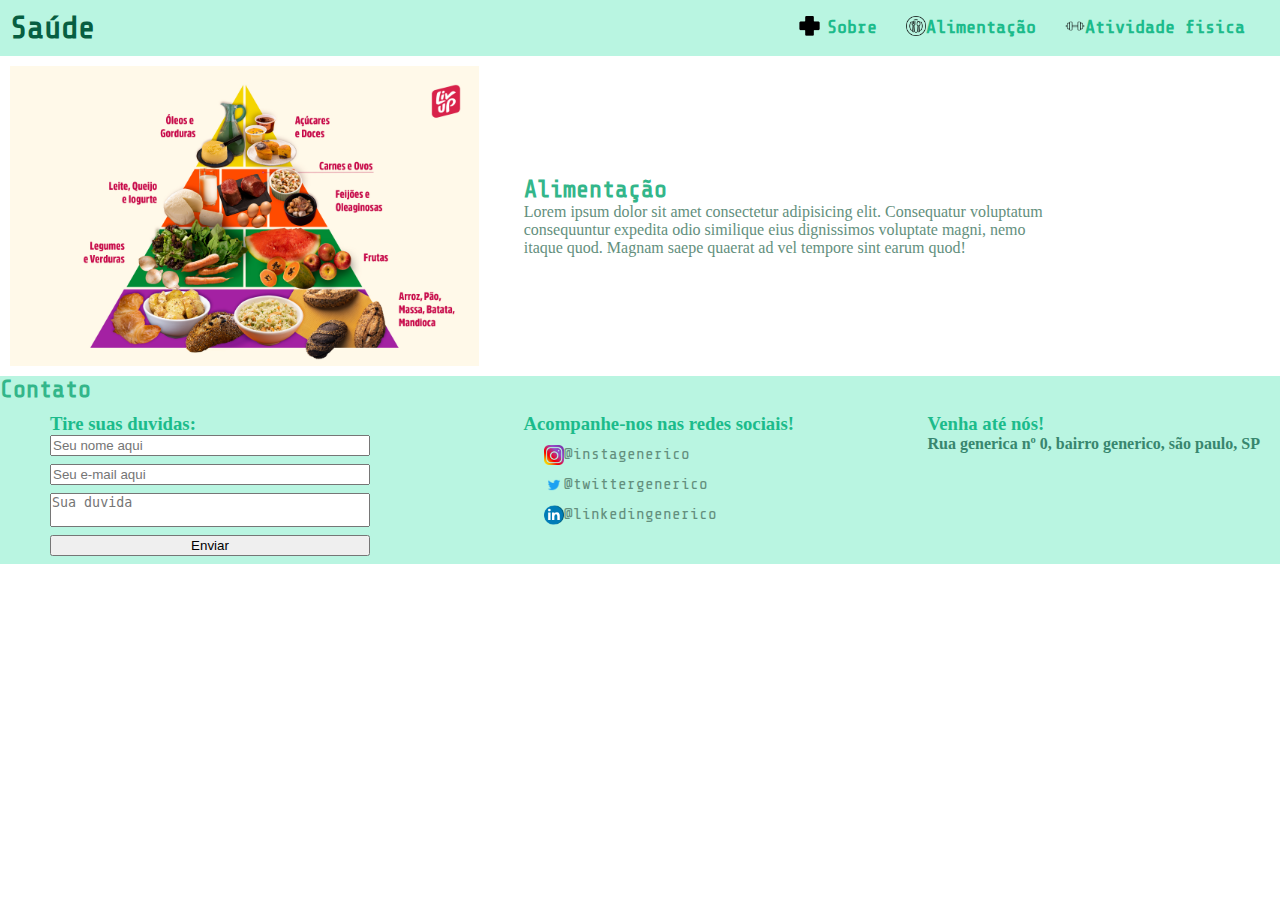
==== alimentação.html @ f801f5c9 "inicio" ====
<!DOCTYPE html>
<html lang="pt-br">
<head>
    <meta charset="UTF-8">
    <meta http-equiv="X-UA-Compatible" content="IE=edge">
    <meta name="viewport" content="width=device-width, initial-scale=1.0">
    <title>Saúde</title>
    <link rel="stylesheet" href="./main.css">
    <link rel="preconnect" href="https://fonts.googleapis.com">
<link rel="preconnect" href="https://fonts.gstatic.com" crossorigin>
<link href="https://fonts.googleapis.com/css2?family=Share+Tech+Mono&display=swap" rel="stylesheet">
<link rel="preconnect" href="https://fonts.googleapis.com">
<link rel="preconnect" href="https://fonts.gstatic.com" crossorigin>
<link href="https://fonts.googleapis.com/css2?family=Mogra&display=swap" rel="stylesheet">
<link rel="preconnect" href="https://fonts.googleapis.com">
<link rel="preconnect" href="https://fonts.gstatic.com" crossorigin>
<link href="https://fonts.googleapis.com/css2?family=Anton&display=swap" rel="stylesheet">
</head>
<body>
    <header>
        <div class="container">
            <h1>Saúde</h1>
            <nav>
                <ul>
                    <li>
                        <a href="/html/css parte2/atividadesite.html" class="Sobre">    
                            <img src="/imagens/saude.png" />
                            <h3>Sobre</h3>
                        </a>
                        <a href="/html/css parte2/alimentação.html" class="Alimentação">    
                            <img src="/imagens/carne.png" />
                            <h3>Alimentação</h3>
                        </a>
                        <a href="/html/css parte2/atividadefisica.html" class="Atividade fisica">    
                            <img src="/imagens/peso.png" />
                            <h3>Atividade fisica</h3>
                        </a>
                    </li>
                </ul>
            </nav>
        </div>
    </header>
    <section>
        <div class="container">
            <img src="/imagens/piramide alimentar.jpg" alt="">
            <div>
            <h2>Alimentação</h2>
                <p>
                    Lorem ipsum dolor sit amet consectetur adipisicing elit. Consequatur voluptatum consequuntur expedita odio similique eius dignissimos voluptate magni, nemo itaque quod. Magnam saepe quaerat ad vel tempore sint earum quod!
                </p>
            </div>
        </div>
    </section>
    <footer>
        <h2>Contato</h2>
    <section id="contact">
            <div class="contact">
            <div>
                <h3>Tire suas duvidas:</h3>
                    <form>
                        <input type="text" placeholder="Seu nome aqui">
                        <input type="email" placeholder="Seu e-mail aqui">
                        <textarea placeholder="Sua duvida"></textarea>
                        <button type="submit">Enviar</button>
                    </form>
            </div>
        </div>
        <div class="social">
            <h3>Acompanhe-nos nas redes sociais!</h3>
                <ul>
                    <a href="">
                            <img src="/imagens/insta.png" alt="">
                            <p>@instagenerico</p>
                    </a>
                    <a href="">
                            <img src="/imagens/Twitter.png" alt="">
                            <p>@twittergenerico</p>
                    </a>
                    <a href="">
                            <img src="/imagens/linkedin.png" alt="">
                            <p>@linkedingenerico</p>
                        </a>
                </ul>
        </div>
            <div>
                <h3>Venha até nós!</h3>
                <h4>Rua generica nº 0, bairro generico, são paulo, SP</h4>
            </div>
    </section>
    </footer>
    </body>
    </html>
---- main.css ----
* {
    margin: 0;
    padding: 0;
    box-sizing: border-box;
}

h1{
    color:rgb(7, 94, 65);
    font-family: 'Share Tech Mono', monospace;
}

h2 {
    color: rgb(51, 182, 138);
    font-family: 'Share Tech Mono', monospace;
}

h3 {
    color:rgb(28, 187, 139);    
}

h4 {
    color: rgb(56, 134, 110);
}

p {
    color: rgb(99, 143, 125);
}

header {
    background-color: rgb(185, 245, 225);
}

header img{
    height: 20px;
}

header a{
    text-decoration:none;
    padding-right: 25px;
    display: inline-flex;
    font-family: 'Share Tech Mono', monospace;
}

header nav li {
    display: inline;
    flex-wrap: wrap;
    background-color: none;
    align-items: end;
}

.container {
    max-width: 100%;
    width: 100%;
    margin: 0 auto;
    padding: 10px;
}

header .container,
section .container{
    display: flex;
    align-items: center;
    justify-content: space-between;
}

section .container p {
    align-items: flex-start;
    max-width: 75%;
    padding-left: 25px;
}

section .container h2 {
    padding-left: 25px;
}

section .container img {
    height: 300px;
}

#contact .container {
    display: block;
}

form input,
form textarea,
form button{
    display: block;
    width: 320px;
    margin-bottom: 8px;
    padding: 1px;
}

form textarea {
    resize:none ;
}

#contact{
    background-color: rgb(185, 245, 225);
    display: flex;
    justify-content: space-between;
    padding: 10px 0 0 10px; 
}
section div{
    padding: 0 20px;
}
.social a {
    text-decoration: none;
    display: flex;
}

.social img {
    height: 20px;
}

div .contact{
    padding-bottom:  25px;
}

footer {
    background-color: rgb(185, 245, 225);
}

footer a {
    padding:10px 0 0 20px ;
    font-family: 'Share Tech Mono', cursive;
}

footer h3 {
    font-family: 'Anton', 25px;
}
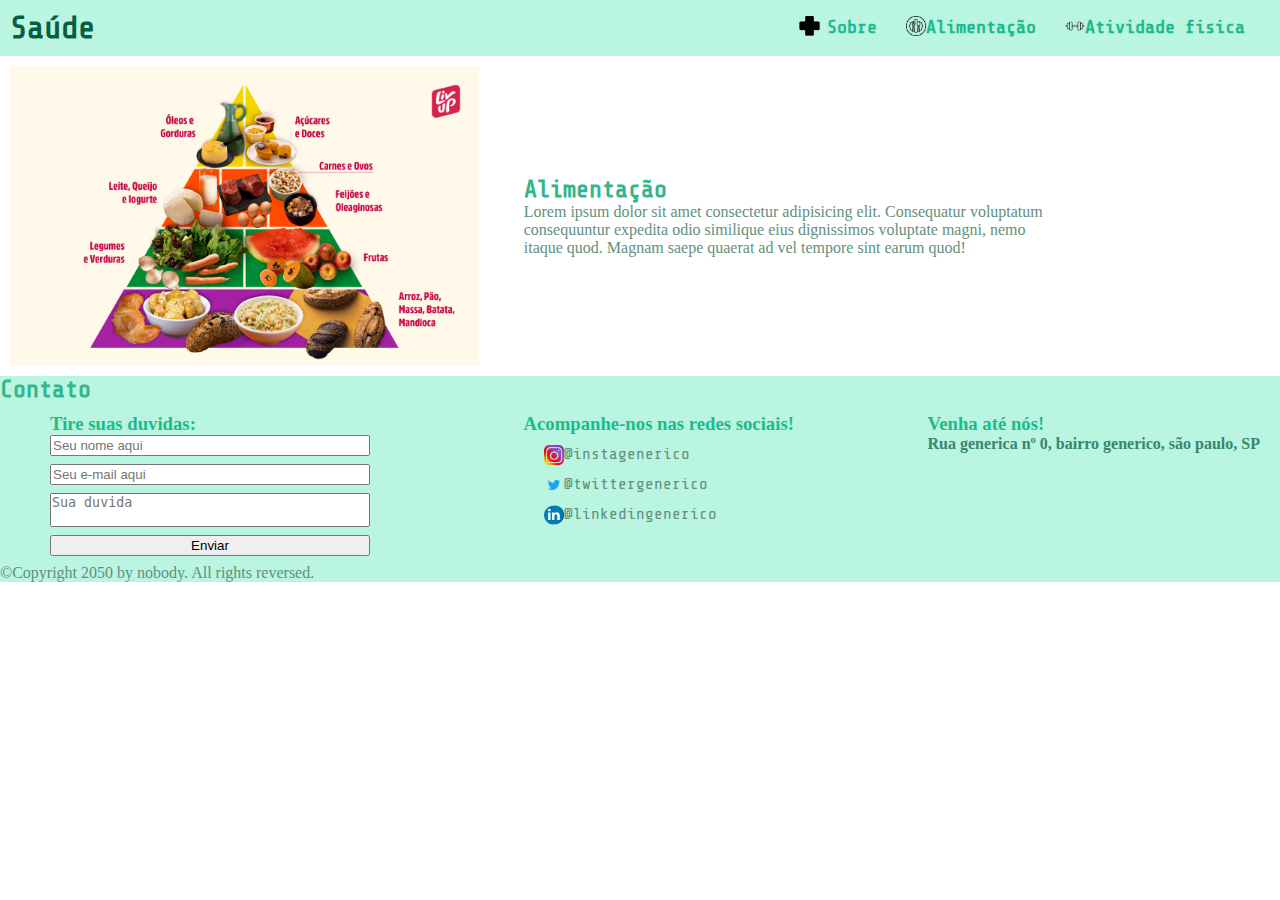
==== commit 6ea25a3d: "correção:" ====
--- a/alimentação.html
+++ b/alimentação.html
@@ -23,15 +23,15 @@
             <nav>
                 <ul>
                     <li>
-                        <a href="/html/css parte2/atividadesite.html" class="Sobre">    
+                        <a href="./index.html" class="Sobre">    
                             <img src="/imagens/saude.png" />
                             <h3>Sobre</h3>
                         </a>
-                        <a href="/html/css parte2/alimentação.html" class="Alimentação">    
+                        <a href="./alimentação.html" class="Alimentação">    
                             <img src="/imagens/carne.png" />
                             <h3>Alimentação</h3>
                         </a>
-                        <a href="/html/css parte2/atividadefisica.html" class="Atividade fisica">    
+                        <a href="./atividadefisica.html" class="Atividade fisica">    
                             <img src="/imagens/peso.png" />
                             <h3>Atividade fisica</h3>
                         </a>
@@ -87,6 +87,7 @@
                 <h4>Rua generica nº 0, bairro generico, são paulo, SP</h4>
             </div>
     </section>
+    <p>©Copyright 2050 by nobody. All rights reversed.</p>
     </footer>
     </body>
     </html>
